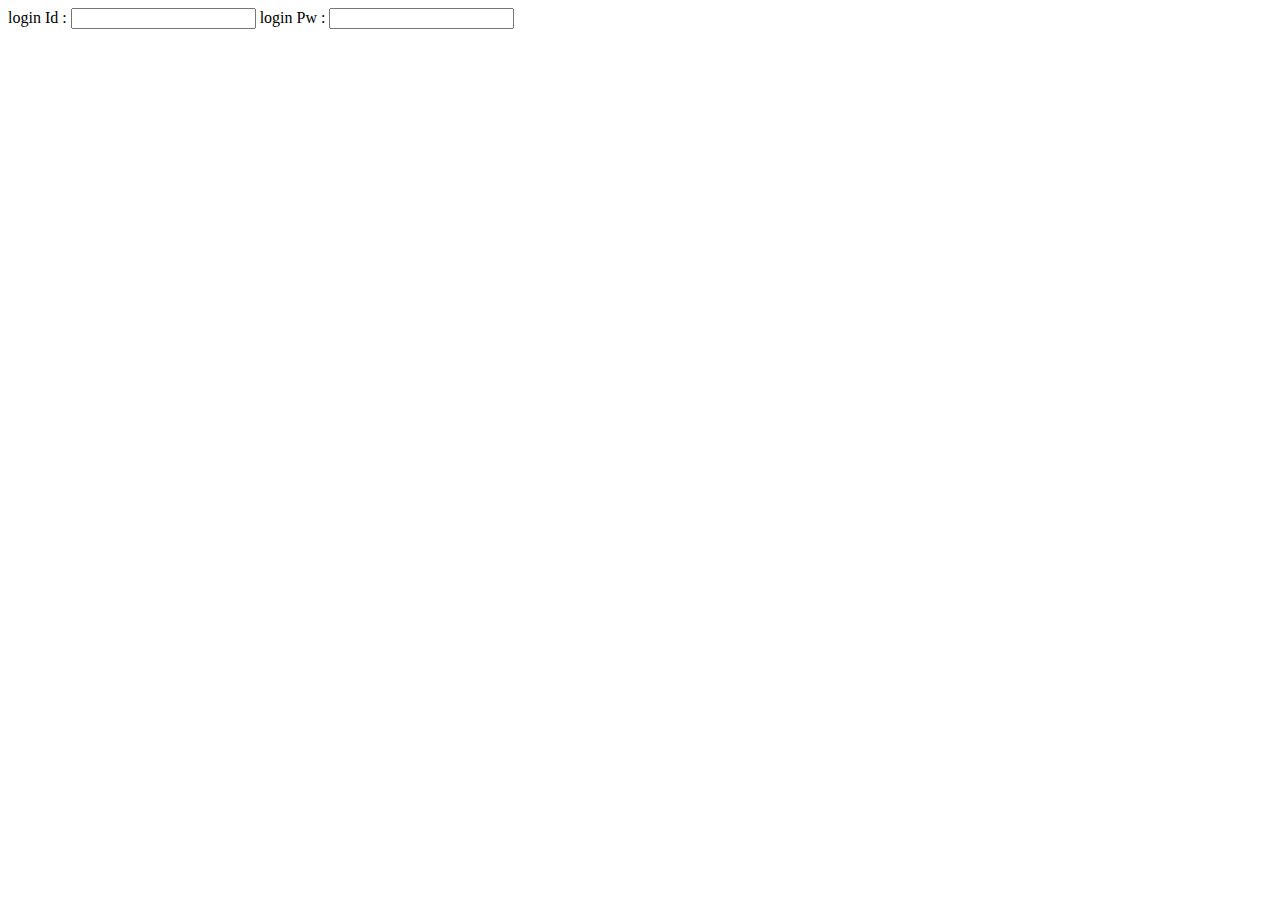
==== src/main/resources/templates/login/login.html @ da729e62 "전체 구조변경" ====
<!DOCTYPE html>
<html xmlns:th="http://www.thymeleaf.org">
<head>
    <meta charset="UTF-8">
    <title>LOGIN</title>
</head>
<body>
    <div>
        <span>login Id : </span>
        <input type="text" id="loginId" name="loginId" />

        <span>login Pw : </span>
        <input type="password" id="loginPw" name="loginPw" />
    </div>
</body>
</html>
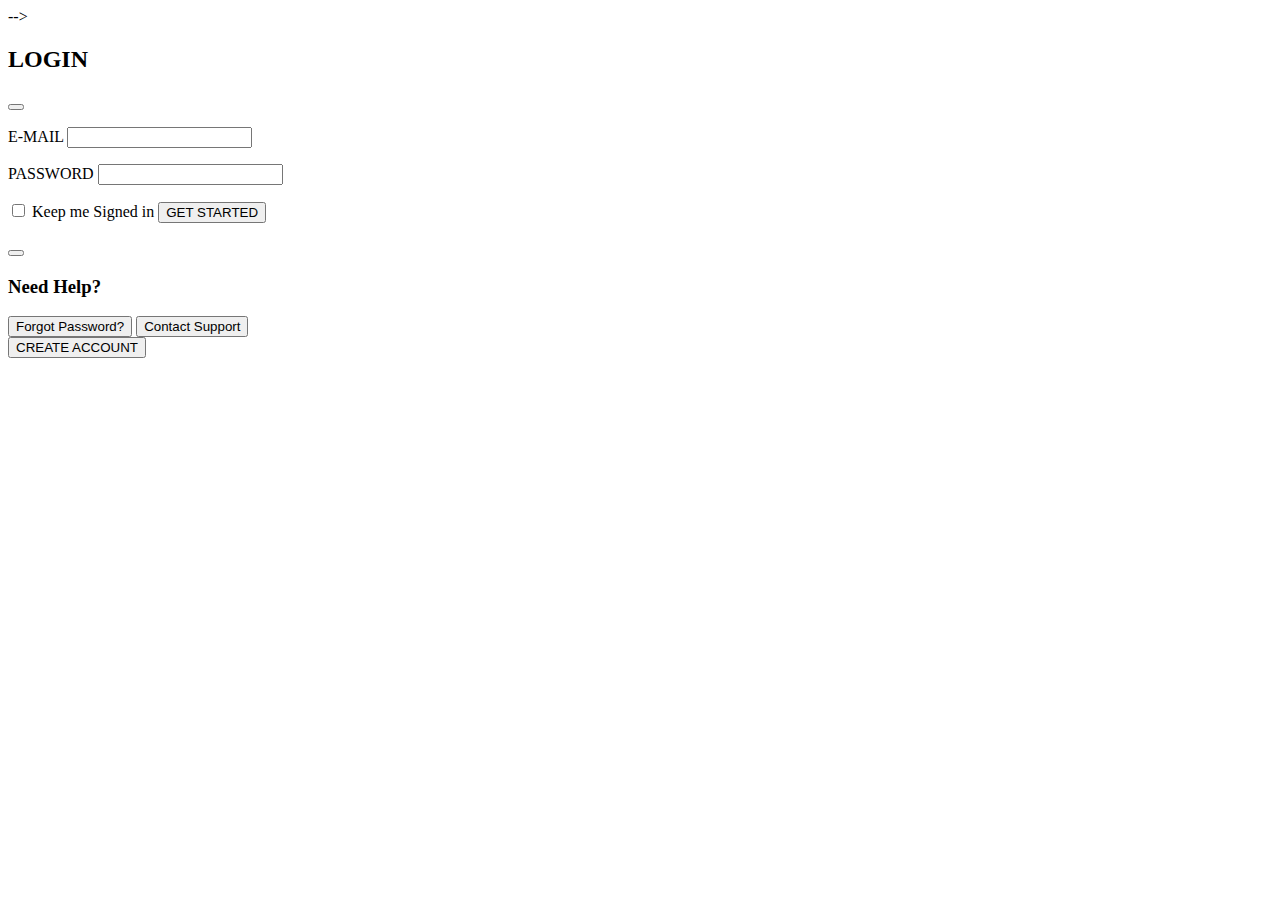
==== commit 85a72369: "login 화면 꾸미는중" ====
--- a/src/main/resources/templates/login/login.html
+++ b/src/main/resources/templates/login/login.html
@@ -3,14 +3,121 @@
 <head>
     <meta charset="UTF-8">
     <title>LOGIN</title>
+
+<!--    <script type="text/javascript" src="/static/js/login/login.js" />-->
+    <script type="text/javascript" src="/jquery/jquery.js" />
+<!--    <link rel="stylesheet" href="/css/login/login.css">-->
+
+<!--    <script>-->
+<!--        $(document).ready(function() {-->
+<!--            $("#do_login").click(function() {-->
+<!--                closeLoginInfo();-->
+<!--                $(this).parent().find('span').css("display","none");-->
+<!--                $(this).parent().find('span').removeClass("i-save");-->
+<!--                $(this).parent().find('span').removeClass("i-warning");-->
+<!--                $(this).parent().find('span').removeClass("i-close");-->
+
+<!--                var proceed = true;-->
+<!--                $("#login_form input").each(function(){-->
+
+<!--                    if(!$.trim($(this).val())){-->
+<!--                        $(this).parent().find('span').addClass("i-warning");-->
+<!--                        $(this).parent().find('span').css("display","block");-->
+<!--                        proceed = false;-->
+<!--                    }-->
+<!--                });-->
+
+<!--                if(proceed) //everything looks good! proceed...-->
+<!--                {-->
+<!--                    $(this).parent().find('span').addClass("i-save");-->
+<!--                    $(this).parent().find('span').css("display","block");-->
+<!--                }-->
+<!--            });-->
+
+<!--            //reset previously results and hide all message on .keyup()-->
+<!--            $("#login_form input").keyup(function() {-->
+<!--                $(this).parent().find('span').css("display","none");-->
+<!--            });-->
+
+<!--            openLoginInfo();-->
+<!--            setTimeout(closeLoginInfo, 1000);-->
+<!--        });-->
+
+<!--        function openLoginInfo() {-->
+<!--            $(document).ready(function(){-->
+<!--                $('.b-form').css("opacity","0.01");-->
+<!--                $('.box-form').css("left","-37%");-->
+<!--                $('.box-info').css("right","-37%");-->
+<!--            });-->
+<!--        }-->
+
+<!--        function closeLoginInfo() {-->
+<!--            $(document).ready(function(){-->
+<!--                $('.b-form').css("opacity","1");-->
+<!--                $('.box-form').css("left","0px");-->
+<!--                $('.box-info').css("right","-5px");-->
+<!--            });-->
+<!--        }-->
+
+<!--        $(window).on('resize', function(){-->
+<!--            closeLoginInfo();-->
+<!--        });-->
+
+<!--    </script>-->
 </head>
+
 <body>
-    <div>
-        <span>login Id : </span>
-        <input type="text" id="loginId" name="loginId" />
+    <!--
+    Follow me on
+    ------------
+    Codepen: https://codepen.io/mycnlz/
+    Dribbble: https://dribbble.com/mycnlz
+    Pinterest: https://pinterest.com/mycnlz/
+    -->
 
-        <span>login Pw : </span>
-        <input type="password" id="loginPw" name="loginPw" />
+    <div class='box'>
+        <div class='box-form'>
+            <div class='box-login-tab'></div>
+            <div class='box-login-title'>
+                <div class='i i-login'></div><h2>LOGIN</h2>
+            </div>
+            <div class='box-login'>
+                <div class='fieldset-body' id='login_form'>
+                    <button onclick="openLoginInfo();" class='b b-form i i-more' title='Mais Informações'></button>
+                    <p class='field'>
+                        <label for='user'>E-MAIL</label>
+                        <input type='text' id='user' name='user' title='Username' />
+                        <span id='valida' class='i i-warning'></span>
+                    </p>
+                    <p class='field'>
+                        <label for='pass'>PASSWORD</label>
+                        <input type='password' id='pass' name='pass' title='Password' />
+                        <span id='valida' class='i i-close'></span>
+                    </p>
+
+                    <label class='checkbox'>
+                        <input type='checkbox' value='TRUE' title='Keep me Signed in' /> Keep me Signed in
+                    </label>
+
+                    <input type='submit' id='do_login' value='GET STARTED' title='Get Started' />
+                </div>
+            </div>
+        </div>
+        <div class='box-info'>
+            <p><button onclick="closeLoginInfo();" class='b b-info i i-left' title='Back to Sign In'></button><h3>Need Help?</h3>
+            </p>
+            <div class='line-wh'></div>
+            <button onclick="" class='b-support' title='Forgot Password?'> Forgot Password?</button>
+            <button onclick="" class='b-support' title='Contact Support'> Contact Support</button>
+            <div class='line-wh'></div>
+            <button onclick="" class='b-cta' title='Sign up now!'> CREATE ACCOUNT</button>
+        </div>
     </div>
+
+
+<!--    <div class='icon-credits'>Icons made by <a href="http://www.freepik.com" title="Freepik">Freepik</a>, <a href="http://www.flaticon.com/authors/budi-tanrim" title="Budi Tanrim">Budi Tanrim</a> & <a href="http://www.flaticon.com/authors/nice-and-serious" title="Nice and Serious">Nice and Serious</a> from <a href="http://www.flaticon.com" title="Flaticon">www.flaticon.com</a> is licensed by <a href="http://creativecommons.org/licenses/by/3.0/" title="Creative Commons BY 3.0" target="_blank">CC 3.0 BY</a></div>-->
+
 </body>
+
+
 </html>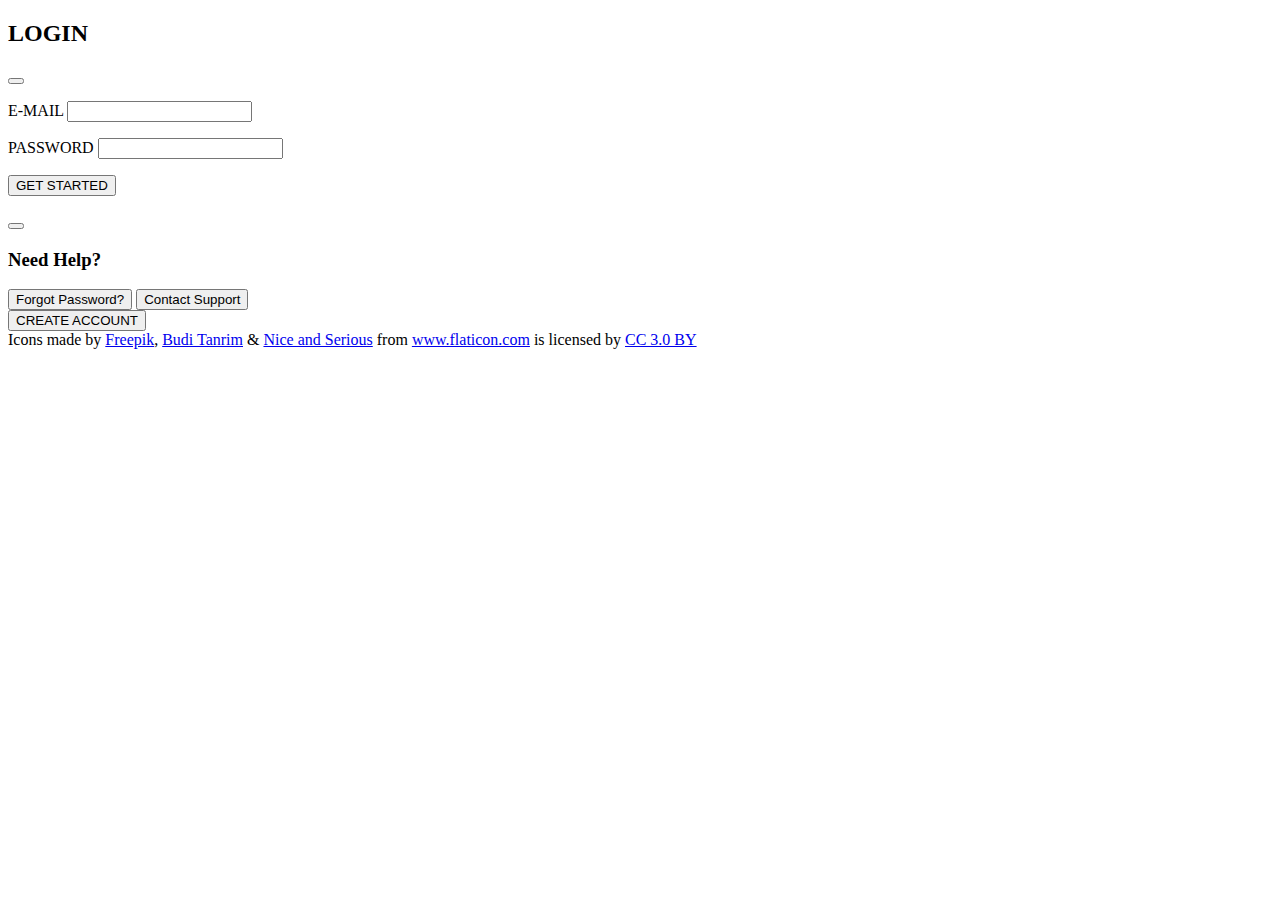
==== commit 62a6166c: "login화면 무료 템플릿 적용" ====
--- a/src/main/resources/templates/login/login.html
+++ b/src/main/resources/templates/login/login.html
@@ -4,76 +4,17 @@
     <meta charset="UTF-8">
     <title>LOGIN</title>
 
-<!--    <script type="text/javascript" src="/static/js/login/login.js" />-->
-    <script type="text/javascript" src="/jquery/jquery.js" />
-<!--    <link rel="stylesheet" href="/css/login/login.css">-->
+    <script type="text/javascript" src="/js/login/login.js" />
 
-<!--    <script>-->
-<!--        $(document).ready(function() {-->
-<!--            $("#do_login").click(function() {-->
-<!--                closeLoginInfo();-->
-<!--                $(this).parent().find('span').css("display","none");-->
-<!--                $(this).parent().find('span').removeClass("i-save");-->
-<!--                $(this).parent().find('span').removeClass("i-warning");-->
-<!--                $(this).parent().find('span').removeClass("i-close");-->
+    <script src="/js/login/login_assets.js"></script>
+    <script src="/js/login/login_jquery.js"></script>
+    <script src="/js/login/login_modernizr.js"></script>
 
-<!--                var proceed = true;-->
-<!--                $("#login_form input").each(function(){-->
+    <link rel="stylesheet" href="/css/login/login.css">
 
-<!--                    if(!$.trim($(this).val())){-->
-<!--                        $(this).parent().find('span').addClass("i-warning");-->
-<!--                        $(this).parent().find('span').css("display","block");-->
-<!--                        proceed = false;-->
-<!--                    }-->
-<!--                });-->
-
-<!--                if(proceed) //everything looks good! proceed...-->
-<!--                {-->
-<!--                    $(this).parent().find('span').addClass("i-save");-->
-<!--                    $(this).parent().find('span').css("display","block");-->
-<!--                }-->
-<!--            });-->
-
-<!--            //reset previously results and hide all message on .keyup()-->
-<!--            $("#login_form input").keyup(function() {-->
-<!--                $(this).parent().find('span').css("display","none");-->
-<!--            });-->
-
-<!--            openLoginInfo();-->
-<!--            setTimeout(closeLoginInfo, 1000);-->
-<!--        });-->
-
-<!--        function openLoginInfo() {-->
-<!--            $(document).ready(function(){-->
-<!--                $('.b-form').css("opacity","0.01");-->
-<!--                $('.box-form').css("left","-37%");-->
-<!--                $('.box-info').css("right","-37%");-->
-<!--            });-->
-<!--        }-->
-
-<!--        function closeLoginInfo() {-->
-<!--            $(document).ready(function(){-->
-<!--                $('.b-form').css("opacity","1");-->
-<!--                $('.box-form').css("left","0px");-->
-<!--                $('.box-info').css("right","-5px");-->
-<!--            });-->
-<!--        }-->
-
-<!--        $(window).on('resize', function(){-->
-<!--            closeLoginInfo();-->
-<!--        });-->
-
-<!--    </script>-->
 </head>
 
 <body>
-    <!--
-    Follow me on
-    ------------
-    Codepen: https://codepen.io/mycnlz/
-    Dribbble: https://dribbble.com/mycnlz
-    Pinterest: https://pinterest.com/mycnlz/
-    -->
 
     <div class='box'>
         <div class='box-form'>
@@ -95,10 +36,6 @@
                         <span id='valida' class='i i-close'></span>
                     </p>
 
-                    <label class='checkbox'>
-                        <input type='checkbox' value='TRUE' title='Keep me Signed in' /> Keep me Signed in
-                    </label>
-
                     <input type='submit' id='do_login' value='GET STARTED' title='Get Started' />
                 </div>
             </div>
@@ -115,7 +52,7 @@
     </div>
 
 
-<!--    <div class='icon-credits'>Icons made by <a href="http://www.freepik.com" title="Freepik">Freepik</a>, <a href="http://www.flaticon.com/authors/budi-tanrim" title="Budi Tanrim">Budi Tanrim</a> & <a href="http://www.flaticon.com/authors/nice-and-serious" title="Nice and Serious">Nice and Serious</a> from <a href="http://www.flaticon.com" title="Flaticon">www.flaticon.com</a> is licensed by <a href="http://creativecommons.org/licenses/by/3.0/" title="Creative Commons BY 3.0" target="_blank">CC 3.0 BY</a></div>-->
+    <div class='icon-credits'>Icons made by <a href="http://www.freepik.com" title="Freepik">Freepik</a>, <a href="http://www.flaticon.com/authors/budi-tanrim" title="Budi Tanrim">Budi Tanrim</a> & <a href="http://www.flaticon.com/authors/nice-and-serious" title="Nice and Serious">Nice and Serious</a> from <a href="http://www.flaticon.com" title="Flaticon">www.flaticon.com</a> is licensed by <a href="http://creativecommons.org/licenses/by/3.0/" title="Creative Commons BY 3.0" target="_blank">CC 3.0 BY</a></div>
 
 </body>
 
